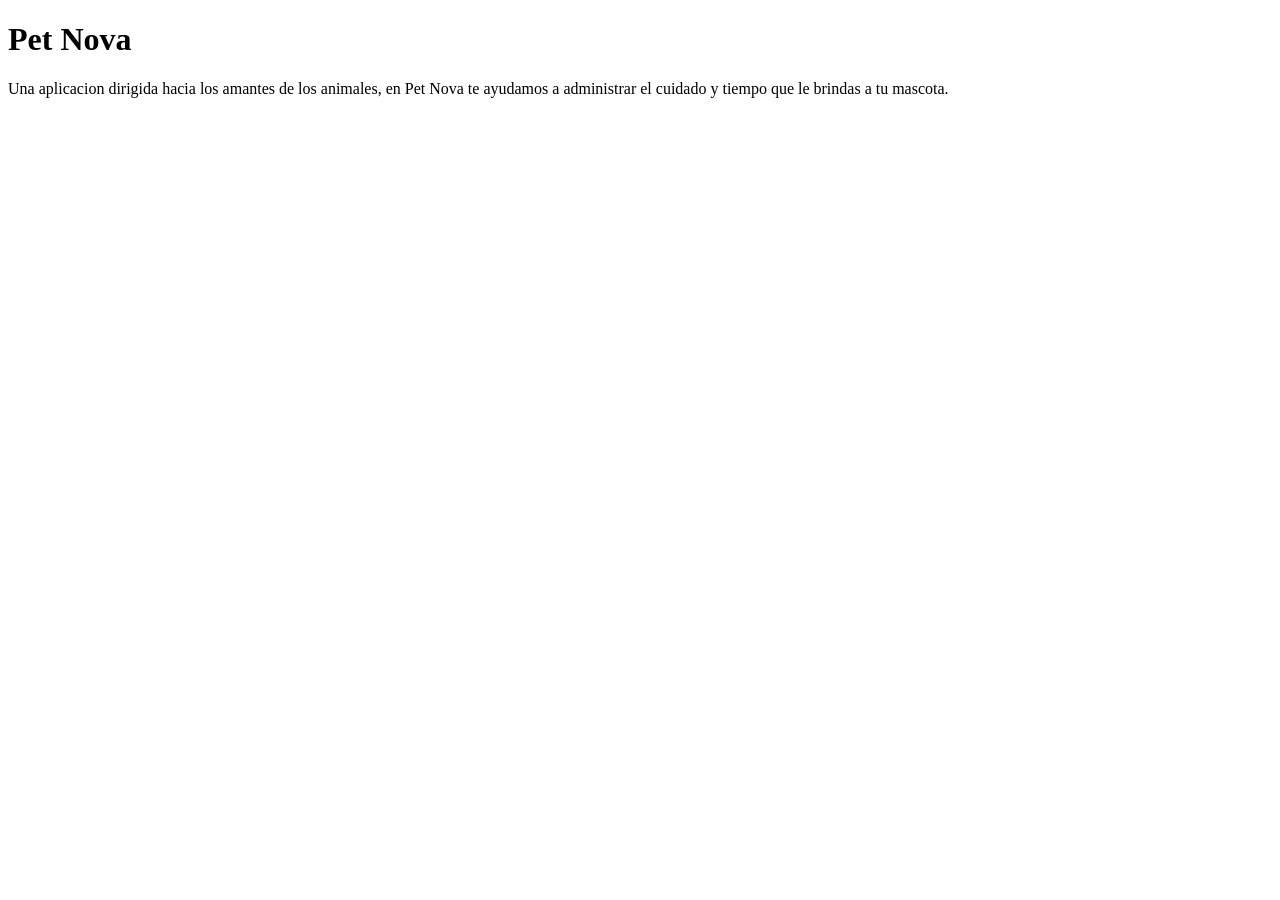
==== index.html @ 1cf1e193 "Add files via upload" ====
<!DOCTYPE html>
<html lang="es">
    <head>
        <meta charset="UTF-8">
        <meta name="viewport" content="width=device-width,initial-scale"=1.0>
        <title>Pet Nova</title>
    </head>
    <body>
        <h1>Pet Nova</h1>
        <p>Una aplicacion dirigida hacia los amantes de los animales, en Pet Nova te ayudamos a administrar el cuidado y tiempo que le brindas a tu mascota.</p>
    </body>
    </html>
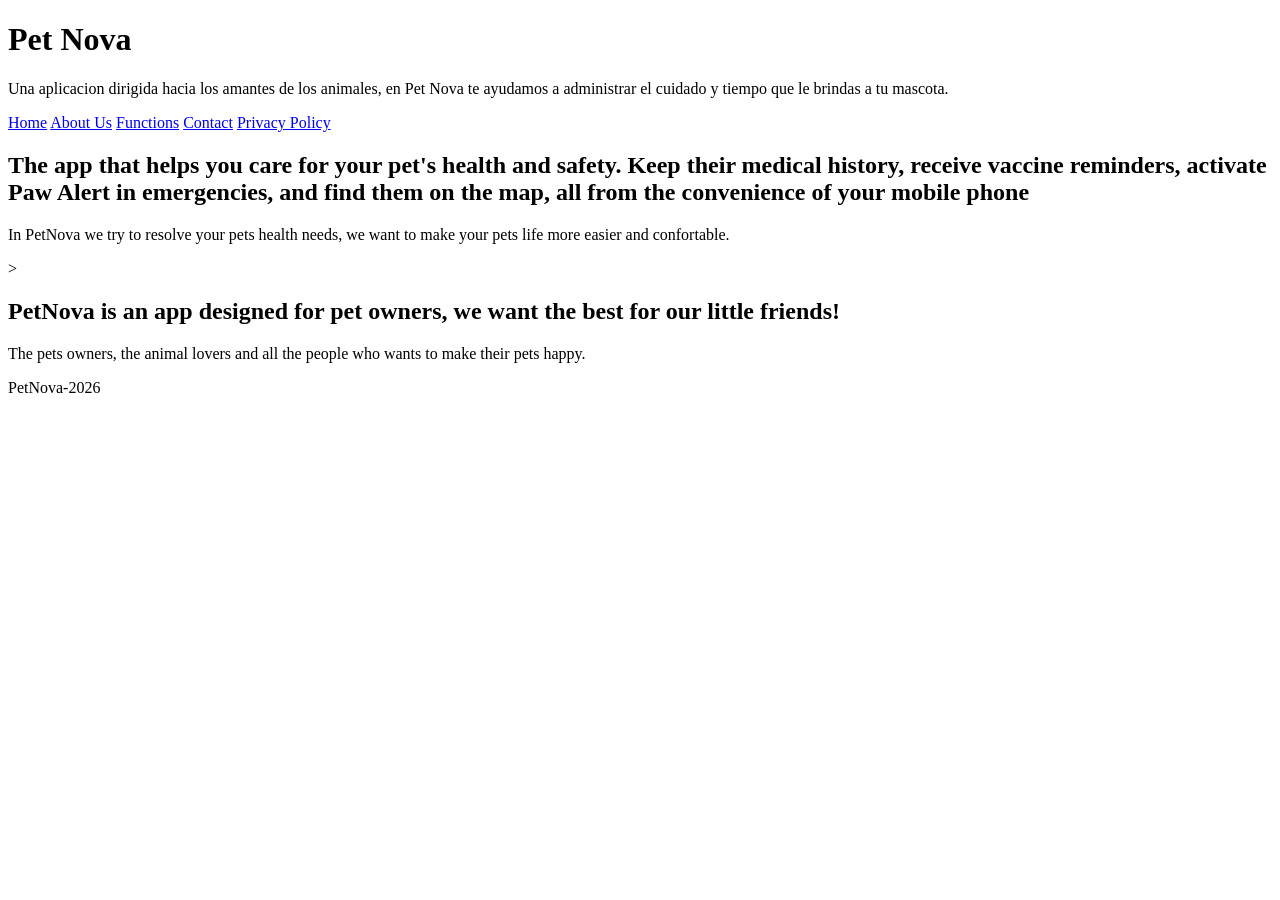
==== commit 1f59bcbd: "Add files via upload" ====
--- a/index.html
+++ b/index.html
@@ -6,7 +6,38 @@
         <title>Pet Nova</title>
     </head>
     <body>
+            
+    
+        <header>
+            
+    
         <h1>Pet Nova</h1>
+        <header></header>
         <p>Una aplicacion dirigida hacia los amantes de los animales, en Pet Nova te ayudamos a administrar el cuidado y tiempo que le brindas a tu mascota.</p>
+        <nav></nav>
+             <a href="#">Home</a>
+             <a href="#">About Us</a>
+             <a href="#">Functions</a>
+             <a href="#">Contact</a>
+             <a href="#">Privacy Policy</a>
+        </nav>
+        <main>
+            <section>
+                    <h2>The app that helps you care for your pet's health and safety. Keep their medical history, receive vaccine reminders, activate Paw Alert in emergencies, and find them on the map, all from the convenience of your mobile phone</h2>
+                    <p> In PetNova we try to resolve your pets health needs, we want to make your pets life more easier and confortable.</p>
+            </section>>
+
+            <section>
+                <h2> PetNova is an app designed for pet owners, we want the best for our little friends! </h2>
+                <p> The pets owners, the animal lovers and all the people who wants to make their pets happy.</p>
+            </section>
+        </main>
+        
+        <footer>
+            <p> PetNova-2026</p>
+        </footer>
+        
+        
+    
     </body>
     </html>
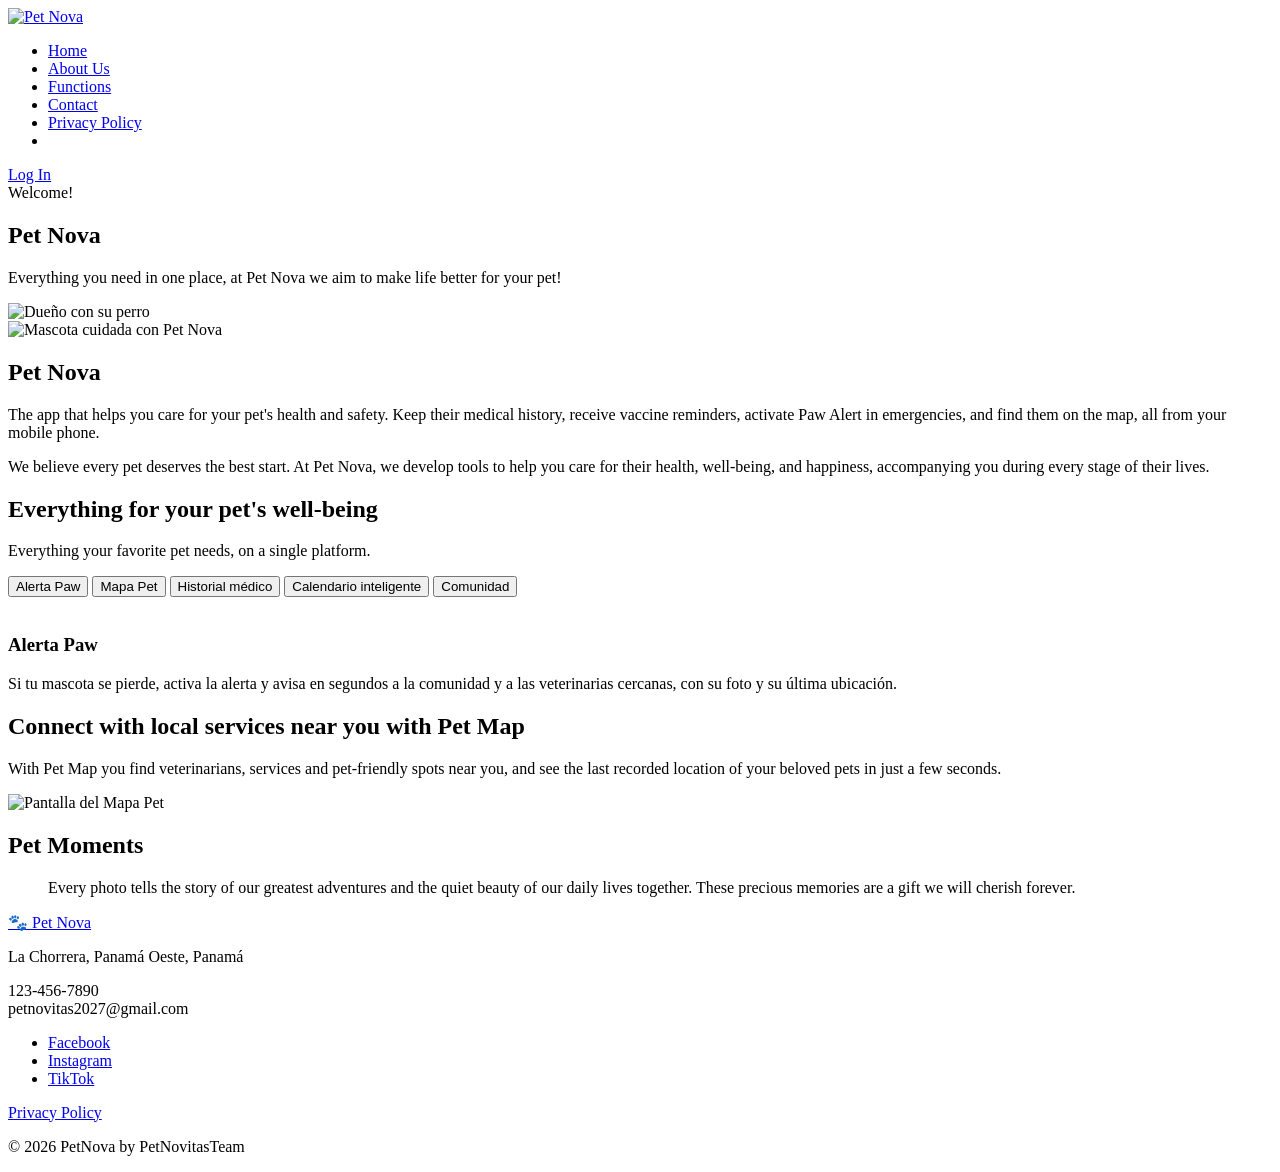
==== commit a1ccc0cc: "Add files via upload" ====
--- a/index.html
+++ b/index.html
@@ -1,43 +1,164 @@
-<!DOCTYPE html>
-<html lang="es">
-    <head>
-        <meta charset="UTF-8">
-        <meta name="viewport" content="width=device-width,initial-scale"=1.0>
-        <title>Pet Nova</title>
-    </head>
-    <body>
-            
-    
-        <header>
-            
-    
-        <h1>Pet Nova</h1>
-        <header></header>
-        <p>Una aplicacion dirigida hacia los amantes de los animales, en Pet Nova te ayudamos a administrar el cuidado y tiempo que le brindas a tu mascota.</p>
-        <nav></nav>
-             <a href="#">Home</a>
-             <a href="#">About Us</a>
-             <a href="#">Functions</a>
-             <a href="#">Contact</a>
-             <a href="#">Privacy Policy</a>
-        </nav>
-        <main>
-            <section>
-                    <h2>The app that helps you care for your pet's health and safety. Keep their medical history, receive vaccine reminders, activate Paw Alert in emergencies, and find them on the map, all from the convenience of your mobile phone</h2>
-                    <p> In PetNova we try to resolve your pets health needs, we want to make your pets life more easier and confortable.</p>
-            </section>>
-
-            <section>
-                <h2> PetNova is an app designed for pet owners, we want the best for our little friends! </h2>
-                <p> The pets owners, the animal lovers and all the people who wants to make their pets happy.</p>
-            </section>
-        </main>
-        
-        <footer>
-            <p> PetNova-2026</p>
-        </footer>
-        
-        
-    
-    </body>
-    </html>+<!DOCTYPE html>
+<html lang="es">
+<head>
+    <meta charset="UTF-8">
+    <meta name="viewport" content="width=device-width, initial-scale=1.0">
+    <meta name="description" content="Pet Nova: historial médico, Alerta Paw, calendario inteligente y comunidad para tu mascota.">
+    <title>Home | Pet Nova</title>
+    <link rel="icon" href="img/a.png">
+    <link rel="preconnect" href="https://fonts.googleapis.com">
+    <link rel="preconnect" href="https://fonts.gstatic.com" crossorigin>
+    <link href="https://fonts.googleapis.com/css2?family=Poppins:wght@400;500;600;700&display=swap" rel="stylesheet">
+    <link rel="stylesheet" href="css/index.css">
+</head>
+<body>
+
+    <!-- Barra de navegación -->
+    <header class="navbar">
+        <a href="index.html" class="brand"><img class="brand-logo" src="img/logo.jpg" alt="Pet Nova" width="962" height="458"></a>
+
+        <nav aria-label="Navegación principal">
+            <ul>
+                <li><a href="index.html" aria-current="page">Home</a></li>
+                <li><a href="about-us.html">About Us</a></li>
+                <li><a href="functions.html">Functions</a></li>
+                <li><a href="contact.html">Contact</a></li>
+                <li><a href="privacy-policy.html">Privacy Policy</a></li>
+                <li class="nav-cursor" aria-hidden="true"></li>
+            </ul>
+        </nav>
+
+        <a href="https://nova-p-git-main-pet-nova.vercel.app/" class="login-btn" target="_blank" rel="noopener">Log In</a>
+    </header>
+
+    <main>
+        <!-- Hero -->
+        <section id="home" class="hero">
+            <div class="hero-text">
+                <span class="badge"> Welcome! </span>
+                <h1>Pet Nova</h1>
+                <p> Everything you need in one place, at Pet Nova we aim to make life better for your pet!  </p>
+                
+            </div>
+            <img class="hero-img"
+                 src="img/home.jpg"
+                 alt="Dueño con su perro" width="900" height="600">
+        </section>
+
+        <!-- Estadísticas -->
+        <section class="stats" aria-label="Pet Nova en cifras">
+        </section>
+             
+
+        <!-- Qué es Pet Nova -->
+        <section id="about-us" class="about">
+            <img src="https://static.wixstatic.com/media/84770f_9ed1787e51b2400aa73151c1674b8a4e~mv2.jpg/v1/fill/w_980,h_526,al_c,q_85,usm_0.66_1.00_0.01,enc_auto/84770f_9ed1787e51b2400aa73151c1674b8a4e~mv2.jpg"
+                 alt="Mascota cuidada con Pet Nova" width="980" height="526">
+            <div class="about-text">
+                <h2>Pet Nova</h2>
+                <p>The app that helps you care for your pet's health and safety. Keep their medical history, receive vaccine reminders, activate Paw Alert in emergencies, and find them on the map, all from your mobile phone.</p>
+                <p>We believe every pet deserves the best start. At Pet Nova, we develop tools to help you care for their health, well-being, and happiness, accompanying you during every stage of their lives.</p>
+            </div>
+        </section>
+
+        <!-- Funciones -->
+        <section id="functions" class="features">
+            <h2>Everything for your pet's well-being</h2>
+            <p class="section-sub">Everything your favorite pet needs, on a single platform.</p>
+
+            <div class="tabs">
+                <div class="tab-list" role="tablist" aria-label="Funciones de Pet Nova">
+                    <span class="tab-pill" aria-hidden="true"></span>
+                    <button class="tab-btn" role="tab" id="tab-alerta" aria-controls="panel-alerta" aria-selected="true" tabindex="0">Alerta Paw</button>
+                    <button class="tab-btn" role="tab" id="tab-mapa" aria-controls="panel-mapa" aria-selected="false" tabindex="-1">Mapa Pet</button>
+                    <button class="tab-btn" role="tab" id="tab-historial" aria-controls="panel-historial" aria-selected="false" tabindex="-1">Historial médico</button>
+                    <button class="tab-btn" role="tab" id="tab-calendario" aria-controls="panel-calendario" aria-selected="false" tabindex="-1">Calendario inteligente</button>
+                    <button class="tab-btn" role="tab" id="tab-comunidad" aria-controls="panel-comunidad" aria-selected="false" tabindex="-1">Comunidad</button>
+                </div>
+                <div class="tab-panel" role="tabpanel" id="panel-alerta" aria-labelledby="tab-alerta">
+                    <div class="tab-panel-inner">
+                        <img src="https://images.unsplash.com/photo-1601758228041-f3b2795255f1?w=600&auto=format&fit=crop&q=80" alt="Perro mirando a la cámara" width="600" height="400" loading="lazy" onerror="this.style.visibility='hidden'">
+                        <div>
+                            <h3>Alerta Paw</h3>
+                            <p>Si tu mascota se pierde, activa la alerta y avisa en segundos a la comunidad y a las veterinarias cercanas, con su foto y su última ubicación.</p>
+                        </div>
+                    </div>
+                </div>
+                <div class="tab-panel" role="tabpanel" id="panel-mapa" aria-labelledby="tab-mapa" hidden>
+                    <div class="tab-panel-inner">
+                        <img src="https://static.wixstatic.com/media/84770f_3cb7a0473b09444882209f7efb34a711~mv2.png/v1/fill/w_980,h_541,al_c,q_90,usm_0.66_1.00_0.01,enc_auto/84770f_3cb7a0473b09444882209f7efb34a711~mv2.png" alt="Pantalla del Mapa Pet" width="600" height="400" loading="lazy" onerror="this.style.visibility='hidden'">
+                        <div>
+                            <h3>Mapa Pet</h3>
+                            <p>Encuentra veterinarias, servicios y lugares pet-friendly cerca de ti, y consulta la última ubicación registrada de tu mascota.</p>
+                        </div>
+                    </div>
+                </div>
+                <div class="tab-panel" role="tabpanel" id="panel-historial" aria-labelledby="tab-historial" hidden>
+                    <div class="tab-panel-inner">
+                        <img src="https://images.unsplash.com/photo-1576201836106-db1758fd1c97?w=600&auto=format&fit=crop&q=80" alt="Veterinaria revisando a un perro" width="600" height="400" loading="lazy" onerror="this.style.visibility='hidden'">
+                        <div>
+                            <h3>Historial médico</h3>
+                            <p>Guarda vacunas, citas, tratamientos y alergias en un solo lugar, listos para mostrarlos al veterinario cuando los necesites.</p>
+                        </div>
+                    </div>
+                </div>
+                <div class="tab-panel" role="tabpanel" id="panel-calendario" aria-labelledby="tab-calendario" hidden>
+                    <div class="tab-panel-inner">
+                        <img src="https://images.unsplash.com/photo-1548199973-03cce0bbc87b?w=600&auto=format&fit=crop&q=80" alt="Perros jugando en la playa" width="600" height="400" loading="lazy" onerror="this.style.visibility='hidden'">
+                        <div>
+                            <h3>Calendario inteligente</h3>
+                            <p>Recibe recordatorios de vacunas, desparasitaciones, baños y paseos para que nunca se te pase una fecha importante.</p>
+                        </div>
+                    </div>
+                </div>
+                <div class="tab-panel" role="tabpanel" id="panel-comunidad" aria-labelledby="tab-comunidad" hidden>
+                    <div class="tab-panel-inner">
+                        <img src="https://images.unsplash.com/photo-1450778869180-41d0601e046e?w=600&auto=format&fit=crop&q=80" alt="Persona abrazando a su perro" width="600" height="400" loading="lazy" onerror="this.style.visibility='hidden'">
+                        <div>
+                            <h3>Comunidad</h3>
+                            <p>Conecta con otros dueños de mascotas, comparte consejos y ayuda a encontrar mascotas perdidas en tu zona.</p>
+                        </div>
+                    </div>
+                </div>
+            </div>
+        </section>
+
+        <!-- Pet Map -->
+        <section class="petmap">
+            <div class="petmap-text">
+                <h2>Connect with local services near you with Pet Map</h2>
+                <p>With Pet Map you find veterinarians, services and pet-friendly spots near you, and see the last recorded location of your beloved pets in just a few seconds.</p>
+            </div>
+            <img src="https://static.wixstatic.com/media/84770f_3cb7a0473b09444882209f7efb34a711~mv2.png/v1/fill/w_980,h_541,al_c,q_90,usm_0.66_1.00_0.01,enc_auto/84770f_3cb7a0473b09444882209f7efb34a711~mv2.png"
+                 alt="Pantalla del Mapa Pet" width="980" height="541">
+        </section>
+
+        <!-- Pet Moments -->
+        <section class="moments">
+            <h2>Pet Moments</h2>
+            <blockquote>Every photo tells the story of our greatest adventures and the quiet beauty of our daily lives together. These precious memories are a gift we will cherish forever.</blockquote>
+        </section>
+        </main>
+
+    <!-- Pie de página -->
+    <footer>
+        <div class="footer-info">
+            <a href="index.html" class="brand">&#128062; Pet Nova</a>
+            <p>La Chorrera, Panamá Oeste, Panamá</p>
+            <p>123-456-7890<br>petnovitas2027@gmail.com</p>
+        </div>
+        <ul class="social">
+            <li><a href="http://www.facebook.com" target="_blank" rel="noopener">Facebook</a></li>
+            <li><a href="http://www.instagram.com" target="_blank" rel="noopener">Instagram</a></li>
+            <li><a href="http://www.tiktok.com" target="_blank" rel="noopener">TikTok</a></li>
+        </ul>
+        <div class="footer-legal">
+            <a href="privacy-policy.html">Privacy Policy</a>
+            <p>&copy; 2026 PetNova by PetNovitasTeam</p>
+        </div>
+    </footer>
+
+    <script src="js/index.js"></script>
+
+</body>
+</html>
